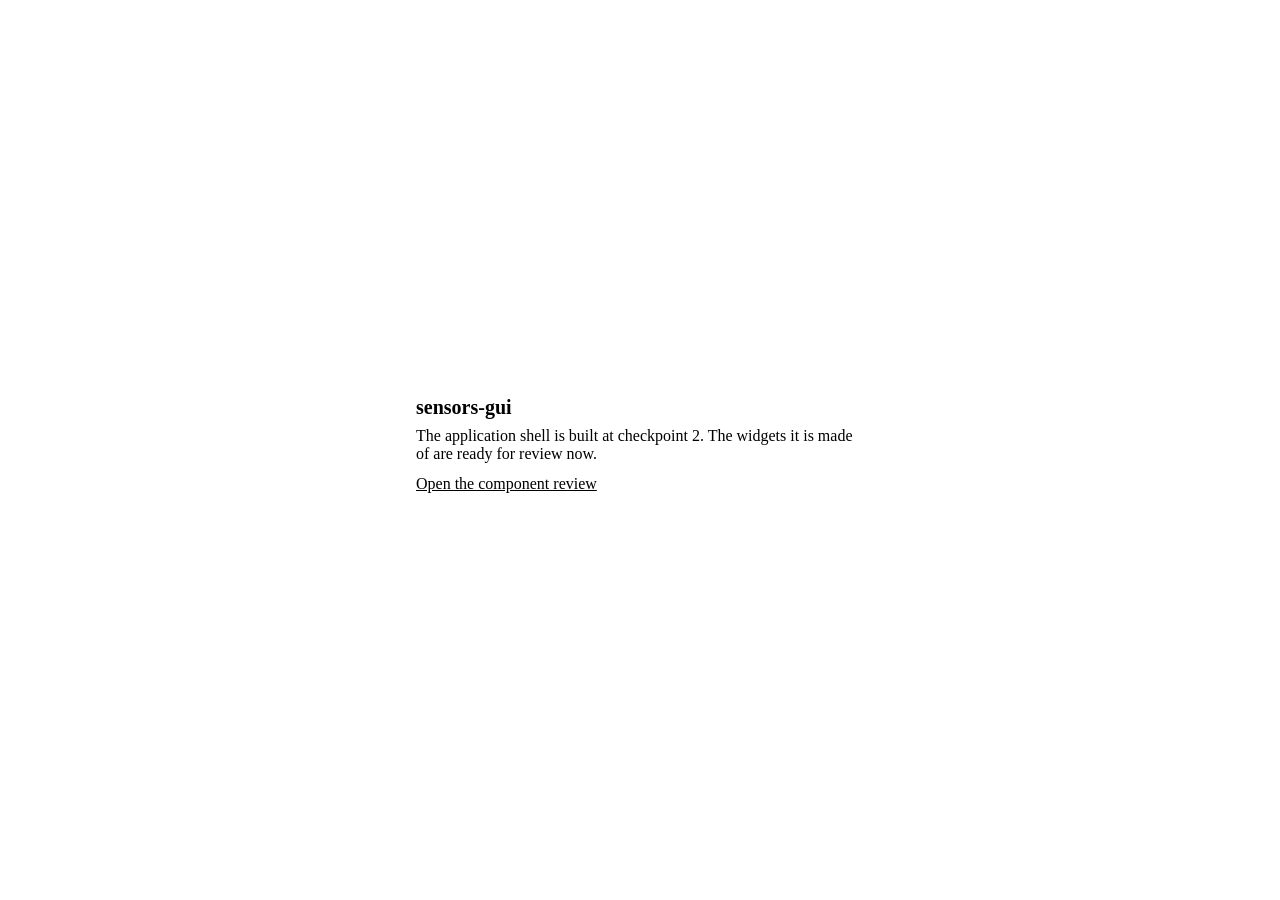
==== src/sensors_gui/web/static/index.html @ 1b0311c0 "feat(web): build the front end and rebuild the widget set Gova accepted the stack at checkpoint 1 an" ====
<!doctype html>
<html lang="en">
<head>
<meta charset="utf-8">
<link rel="icon" href="data:image/svg+xml,%3Csvg xmlns='http://www.w3.org/2000/svg' viewBox='0 0 16 16'%3E%3Crect width='16' height='16' rx='3' fill='%231a1a19'/%3E%3Cpath d='M2 11 L5 11 L7 5 L9 13 L11 8 L14 8' stroke='%233987e5' stroke-width='1.6' fill='none' stroke-linecap='round' stroke-linejoin='round'/%3E%3C/svg%3E">
<title>sensors-gui</title>
<link rel="stylesheet" href="/static/tokens.css">
<style>
  body {
    margin: 0; background: var(--plane); color: var(--ink);
    font: 14px/1.5 var(--sans); display: grid; place-items: center; height: 100vh;
  }
  main { max-width: 56ch; padding: 24px; }
  h1 { font-size: 20px; font-weight: 600; margin: 0 0 8px; }
  p { color: var(--ink-secondary); margin: 0 0 12px; }
  a { color: var(--series); }
</style>
</head>
<body>
<main>
  <h1>sensors-gui</h1>
  <p>
    The application shell is built at checkpoint 2. The widgets it is made of are
    ready for review now.
  </p>
  <p><a href="/gallery">Open the component review</a></p>
</main>
</body>
</html>
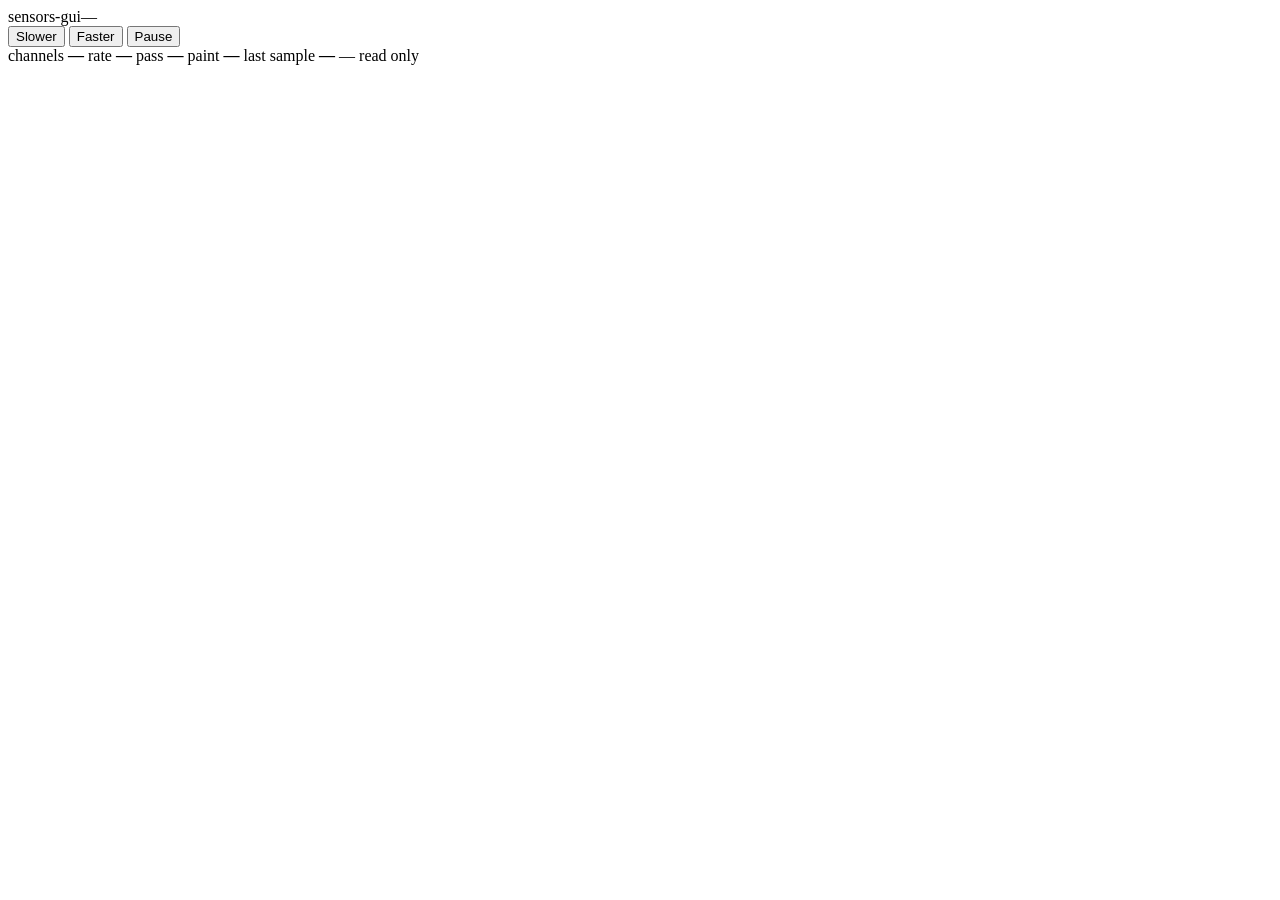
==== commit d4c6774a: "feat(web): add the shell and the summary view Checkpoint 2 of docs/gui-goal.md. Gova chose the meter" ====
--- a/src/sensors_gui/web/static/index.html
+++ b/src/sensors_gui/web/static/index.html
@@ -5,25 +5,34 @@
 <link rel="icon" href="data:image/svg+xml,%3Csvg xmlns='http://www.w3.org/2000/svg' viewBox='0 0 16 16'%3E%3Crect width='16' height='16' rx='3' fill='%231a1a19'/%3E%3Cpath d='M2 11 L5 11 L7 5 L9 13 L11 8 L14 8' stroke='%233987e5' stroke-width='1.6' fill='none' stroke-linecap='round' stroke-linejoin='round'/%3E%3C/svg%3E">
 <title>sensors-gui</title>
 <link rel="stylesheet" href="/static/tokens.css">
-<style>
-  body {
-    margin: 0; background: var(--plane); color: var(--ink);
-    font: 14px/1.5 var(--sans); display: grid; place-items: center; height: 100vh;
-  }
-  main { max-width: 56ch; padding: 24px; }
-  h1 { font-size: 20px; font-weight: 600; margin: 0 0 8px; }
-  p { color: var(--ink-secondary); margin: 0 0 12px; }
-  a { color: var(--series); }
-</style>
+<link rel="stylesheet" href="/static/widgets.css">
+<link rel="stylesheet" href="/static/shell.css">
 </head>
 <body>
-<main>
-  <h1>sensors-gui</h1>
-  <p>
-    The application shell is built at checkpoint 2. The widgets it is made of are
-    ready for review now.
-  </p>
-  <p><a href="/gallery">Open the component review</a></p>
-</main>
+
+<header>
+  <div class="brand">sensors-gui<span id="machine">—</span></div>
+  <div class="controls">
+    <button id="slower" title="Halve the sample rate, down to 0.25 Hz">Slower</button>
+    <button id="faster" title="Double the sample rate, up to 10 Hz">Faster</button>
+    <button id="pause" title="Stop reading. The collectors stay open.">Pause</button>
+  </div>
+</header>
+
+<nav id="nav"></nav>
+
+<main id="stage"></main>
+
+<footer>
+  <span>channels <b id="counts">—</b></span>
+  <span>rate <b id="rate">—</b></span>
+  <span>pass <b id="pass">—</b></span>
+  <span>paint <b id="paint">—</b></span>
+  <span>last sample <b id="sampled">—</b></span>
+  <span id="link" data-state="unavailable">—</span>
+  <span class="read-only" title="ADR 0007: this application never writes to hardware.">read only</span>
+</footer>
+
+<script type="module" src="/static/app.js"></script>
 </body>
 </html>
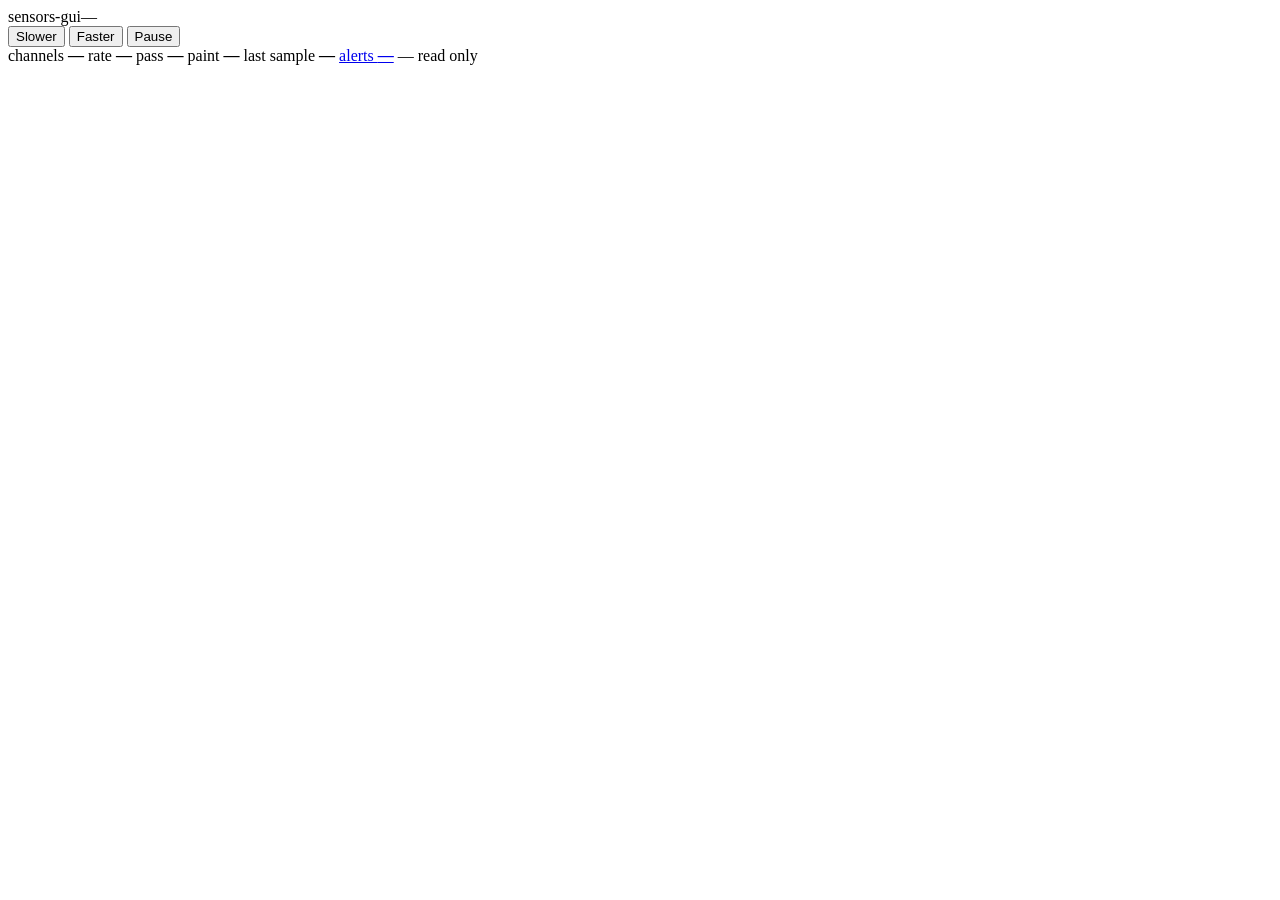
==== commit c4386593: "feat(web): show readings past their ceiling and log them on an alerts screen Gova's answer at checkp" ====
--- a/src/sensors_gui/web/static/index.html
+++ b/src/sensors_gui/web/static/index.html
@@ -29,6 +29,7 @@
   <span>pass <b id="pass">—</b></span>
   <span>paint <b id="paint">—</b></span>
   <span>last sample <b id="sampled">—</b></span>
+  <a id="alerts-link" href="#alerts" data-state="normal">alerts <b id="alerts">—</b></a>
   <span id="link" data-state="unavailable">—</span>
   <span class="read-only" title="ADR 0007: this application never writes to hardware.">read only</span>
 </footer>
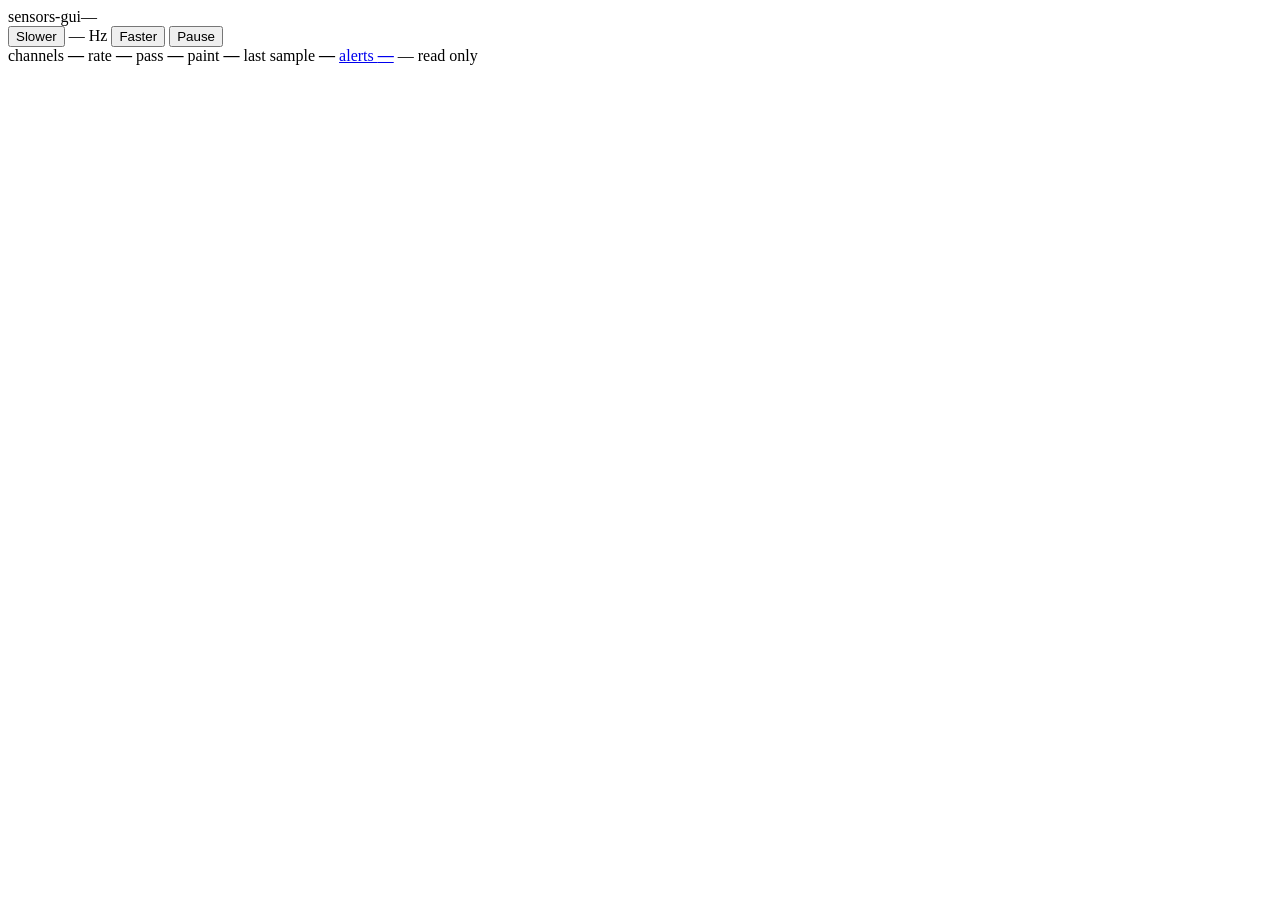
==== commit 8223e548: "fix(web): a slower rate no longer stops the frames, and pause can be undone The worker set its next " ====
--- a/src/sensors_gui/web/static/index.html
+++ b/src/sensors_gui/web/static/index.html
@@ -14,6 +14,7 @@
   <div class="brand">sensors-gui<span id="machine">—</span></div>
   <div class="controls">
     <button id="slower" title="Halve the sample rate, down to 0.25 Hz">Slower</button>
+    <output id="rate-now" class="rate-now" aria-live="polite" title="The sample rate now">— Hz</output>
     <button id="faster" title="Double the sample rate, up to 10 Hz">Faster</button>
     <button id="pause" title="Stop reading. The collectors stay open.">Pause</button>
   </div>
